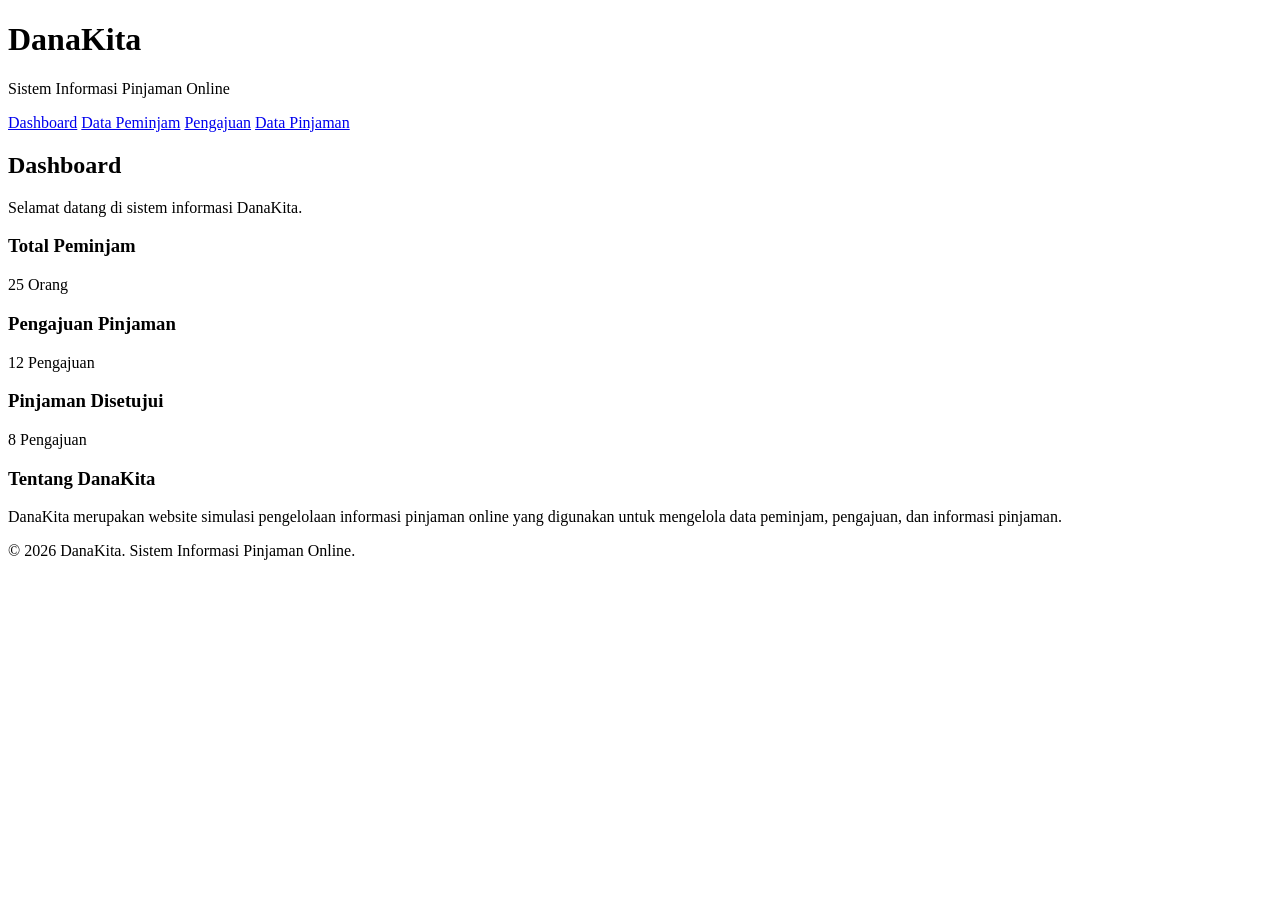
==== index.html @ 4080b4a4 "Add files via upload" ====
<!DOCTYPE html>
<html lang="id">
<head>
    <meta charset="UTF-8">
    <meta name="viewport" content="width=device-width, initial-scale=1.0">
    <title>DanaKita - Dashboard</title>
    <link rel="stylesheet" href="css/style.css">
</head>
<body>

    <header>
        <h1>DanaKita</h1>
        <p>Sistem Informasi Pinjaman Online</p>
    </header>

    <nav>
        <a href="index.html">Dashboard</a>
        <a href="peminjam.html">Data Peminjam</a>
        <a href="pengajuan.html">Pengajuan</a>
        <a href="pinjaman.html">Data Pinjaman</a>
    </nav>

    <main>
        <h2>Dashboard</h2>
        <p>Selamat datang di sistem informasi DanaKita.</p>

        <section class="dashboard">
            <div class="card">
                <h3>Total Peminjam</h3>
                <p>25 Orang</p>
            </div>

            <div class="card">
                <h3>Pengajuan Pinjaman</h3>
                <p>12 Pengajuan</p>
            </div>

            <div class="card">
                <h3>Pinjaman Disetujui</h3>
                <p>8 Pengajuan</p>
            </div>
        </section>

        <section>
            <h3>Tentang DanaKita</h3>
            <p>
                DanaKita merupakan website simulasi pengelolaan
                informasi pinjaman online yang digunakan untuk
                mengelola data peminjam, pengajuan, dan informasi
                pinjaman.
            </p>
        </section>
    </main>

    <footer>
        <p>&copy; 2026 DanaKita. Sistem Informasi Pinjaman Online.</p>
    </footer>

    <script src="js/script.js"></script>
</body>
</html>
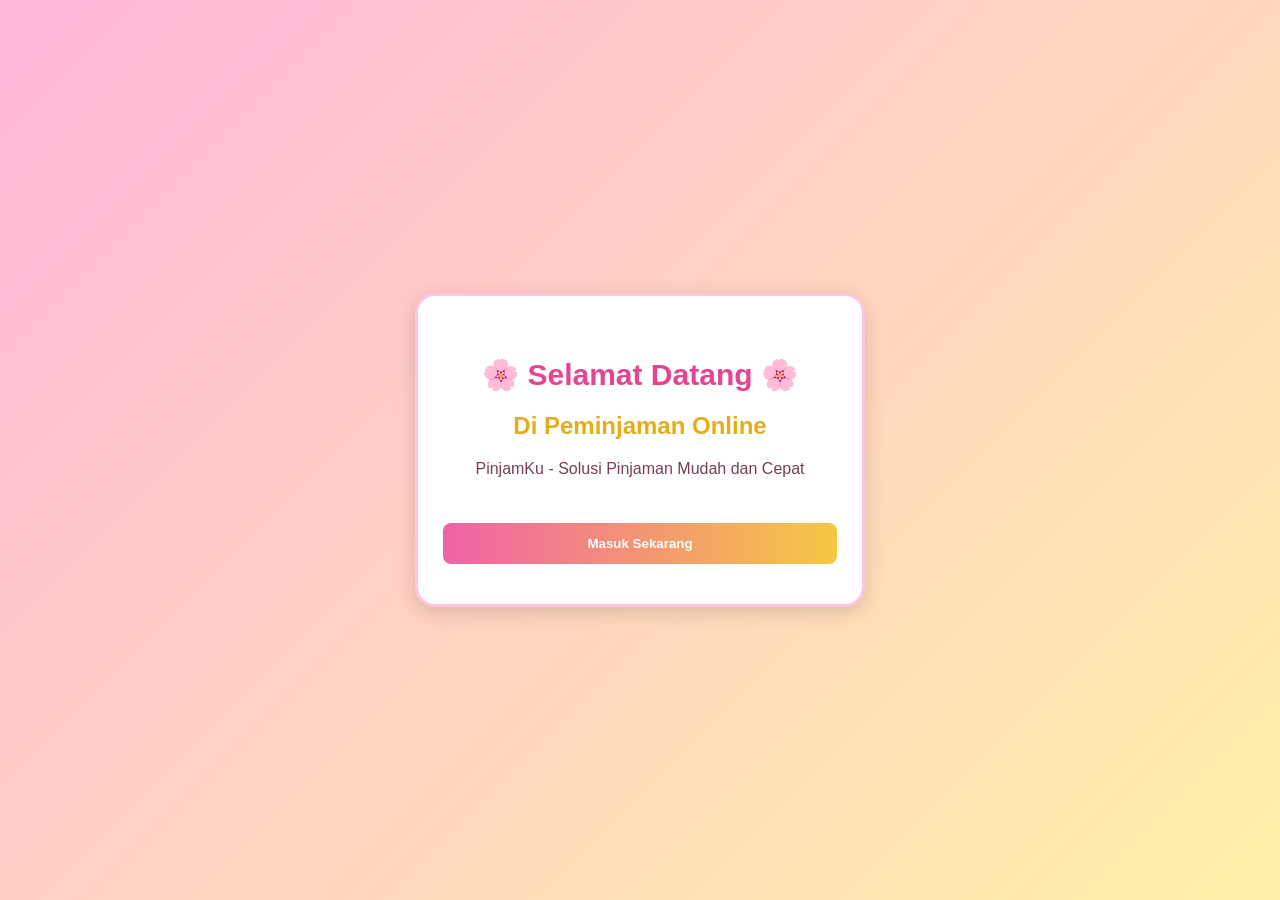
==== commit 99f3ed81: "Add files via upload" ====
--- a/index.html
+++ b/index.html
@@ -1,61 +1,77 @@
+
 <!DOCTYPE html>
 <html lang="id">
 <head>
     <meta charset="UTF-8">
     <meta name="viewport" content="width=device-width, initial-scale=1.0">
-    <title>DanaKita - Dashboard</title>
-    <link rel="stylesheet" href="css/style.css">
+    <title>PinjamKu - Pinjaman Online</title>
+    <link rel="stylesheet" href="style.css">
 </head>
 <body>
 
-    <header>
-        <h1>DanaKita</h1>
-        <p>Sistem Informasi Pinjaman Online</p>
-    </header>
+    <!-- HALAMAN SELAMAT DATANG -->
+    <div id="halamanAwal">
+        <div class="welcome-box">
+            <h1>🌸 Selamat Datang 🌸</h1>
+            <h2>Di Peminjaman Online</h2>
+            <p>PinjamKu - Solusi Pinjaman Mudah dan Cepat</p>
 
-    <nav>
-        <a href="index.html">Dashboard</a>
-        <a href="peminjam.html">Data Peminjam</a>
-        <a href="pengajuan.html">Pengajuan</a>
-        <a href="pinjaman.html">Data Pinjaman</a>
-    </nav>
+            <button onclick="masukWebsite()">
+                Masuk Sekarang
+            </button>
+        </div>
+    </div>
 
-    <main>
-        <h2>Dashboard</h2>
-        <p>Selamat datang di sistem informasi DanaKita.</p>
+    <!-- HALAMAN UTAMA -->
+    <div id="halamanUtama" style="display: none;">
 
-        <section class="dashboard">
-            <div class="card">
-                <h3>Total Peminjam</h3>
-                <p>25 Orang</p>
+        <div class="container">
+
+            <h1>PinjamKu</h1>
+            <p>Layanan Peminjaman Online</p>
+
+            <div class="form-box">
+
+                <h2>Formulir Pengajuan Pinjaman</h2>
+
+                <label>Nama Lengkap</label>
+                <input type="text" id="nama"
+                placeholder="Masukkan nama lengkap">
+
+                <label>Jumlah Pinjaman (Rp)</label>
+                <input type="number" id="jumlah"
+                placeholder="Masukkan jumlah pinjaman">
+
+                <label>Jangka Waktu</label>
+                <select id="waktu">
+                    <option value="3">3 Bulan</option>
+                    <option value="6">6 Bulan</option>
+                    <option value="12">12 Bulan</option>
+                </select>
+
+                <button onclick="hitungPinjaman()">
+                    Hitung Cicilan
+                </button>
+
+                <div id="hasil"></div>
+
+                <button onclick="ajukanPinjaman()">
+                    Ajukan Pinjaman
+                </button>
+
             </div>
 
-            <div class="card">
-                <h3>Pengajuan Pinjaman</h3>
-                <p>12 Pengajuan</p>
-            </div>
+            <footer>
+                © 2026 PinjamKu
+                <br>
+                Aplikasi Simulasi Peminjaman Online
+            </footer>
 
-            <div class="card">
-                <h3>Pinjaman Disetujui</h3>
-                <p>8 Pengajuan</p>
-            </div>
-        </section>
+        </div>
 
-        <section>
-            <h3>Tentang DanaKita</h3>
-            <p>
-                DanaKita merupakan website simulasi pengelolaan
-                informasi pinjaman online yang digunakan untuk
-                mengelola data peminjam, pengajuan, dan informasi
-                pinjaman.
-            </p>
-        </section>
-    </main>
+    </div>
 
-    <footer>
-        <p>&copy; 2026 DanaKita. Sistem Informasi Pinjaman Online.</p>
-    </footer>
+    <script src="script.js"></script>
 
-    <script src="js/script.js"></script>
 </body>
-</html>+</html>
--- a/style.css
+++ b/style.css
@@ -0,0 +1,130 @@
+
+/* PENGATURAN DASAR */
+* {
+    box-sizing: border-box;
+}
+
+body {
+    font-family: Arial, sans-serif;
+    margin: 0;
+    padding: 0;
+    background: linear-gradient(135deg, #ffb6d9, #fff1a8);
+}
+
+/* HALAMAN SELAMAT DATANG */
+#halamanAwal {
+    height: 100vh;
+    display: flex;
+    justify-content: center;
+    align-items: center;
+    padding: 20px;
+}
+
+.welcome-box {
+    background: white;
+    width: 450px;
+    padding: 40px 25px;
+    border-radius: 20px;
+    text-align: center;
+    box-shadow: 0 5px 20px rgba(0,0,0,0.15);
+    border: 3px solid #ffc5df;
+}
+
+.welcome-box h1 {
+    color: #e84393;
+    font-size: 30px;
+}
+
+.welcome-box h2 {
+    color: #e6ad18;
+}
+
+.welcome-box p {
+    color: #754052;
+    margin-bottom: 30px;
+}
+
+/* TOMBOL */
+button {
+    width: 100%;
+    padding: 13px;
+    margin-top: 15px;
+    background: linear-gradient(90deg, #f062a6, #f5c842);
+    color: white;
+    font-weight: bold;
+    border: none;
+    border-radius: 8px;
+    cursor: pointer;
+}
+
+button:hover {
+    background: linear-gradient(90deg, #e84393, #e6ad18);
+}
+
+/* HALAMAN UTAMA */
+.container {
+    width: 400px;
+    max-width: 90%;
+    margin: 40px auto;
+    text-align: center;
+}
+
+.container h1 {
+    color: #e84393;
+    font-size: 35px;
+}
+
+.container > p {
+    color: #754052;
+}
+
+/* FORMULIR */
+.form-box {
+    background: #fffafc;
+    padding: 25px;
+    border-radius: 15px;
+    border: 2px solid #ffd6e7;
+    box-shadow: 0 5px 15px rgba(232,67,147,0.2);
+    text-align: left;
+}
+
+.form-box h2 {
+    text-align: center;
+    color: #e84393;
+    font-size: 21px;
+}
+
+label {
+    display: block;
+    margin-top: 15px;
+    color: #a83268;
+    font-weight: bold;
+}
+
+input, select {
+    width: 100%;
+    padding: 11px;
+    margin-top: 7px;
+    border: 1px solid #f5a6c8;
+    border-radius: 7px;
+    background: #fff0f6;
+}
+
+/* HASIL CICILAN */
+#hasil {
+    margin-top: 20px;
+    padding: 12px;
+    background: #fff2b8;
+    color: #a83268;
+    border-radius: 8px;
+    font-weight: bold;
+    line-height: 1.8;
+}
+
+/* FOOTER */
+footer {
+    margin-top: 25px;
+    color: #754052;
+    font-size: 12px;
+    line-height: 1.8;
+}
